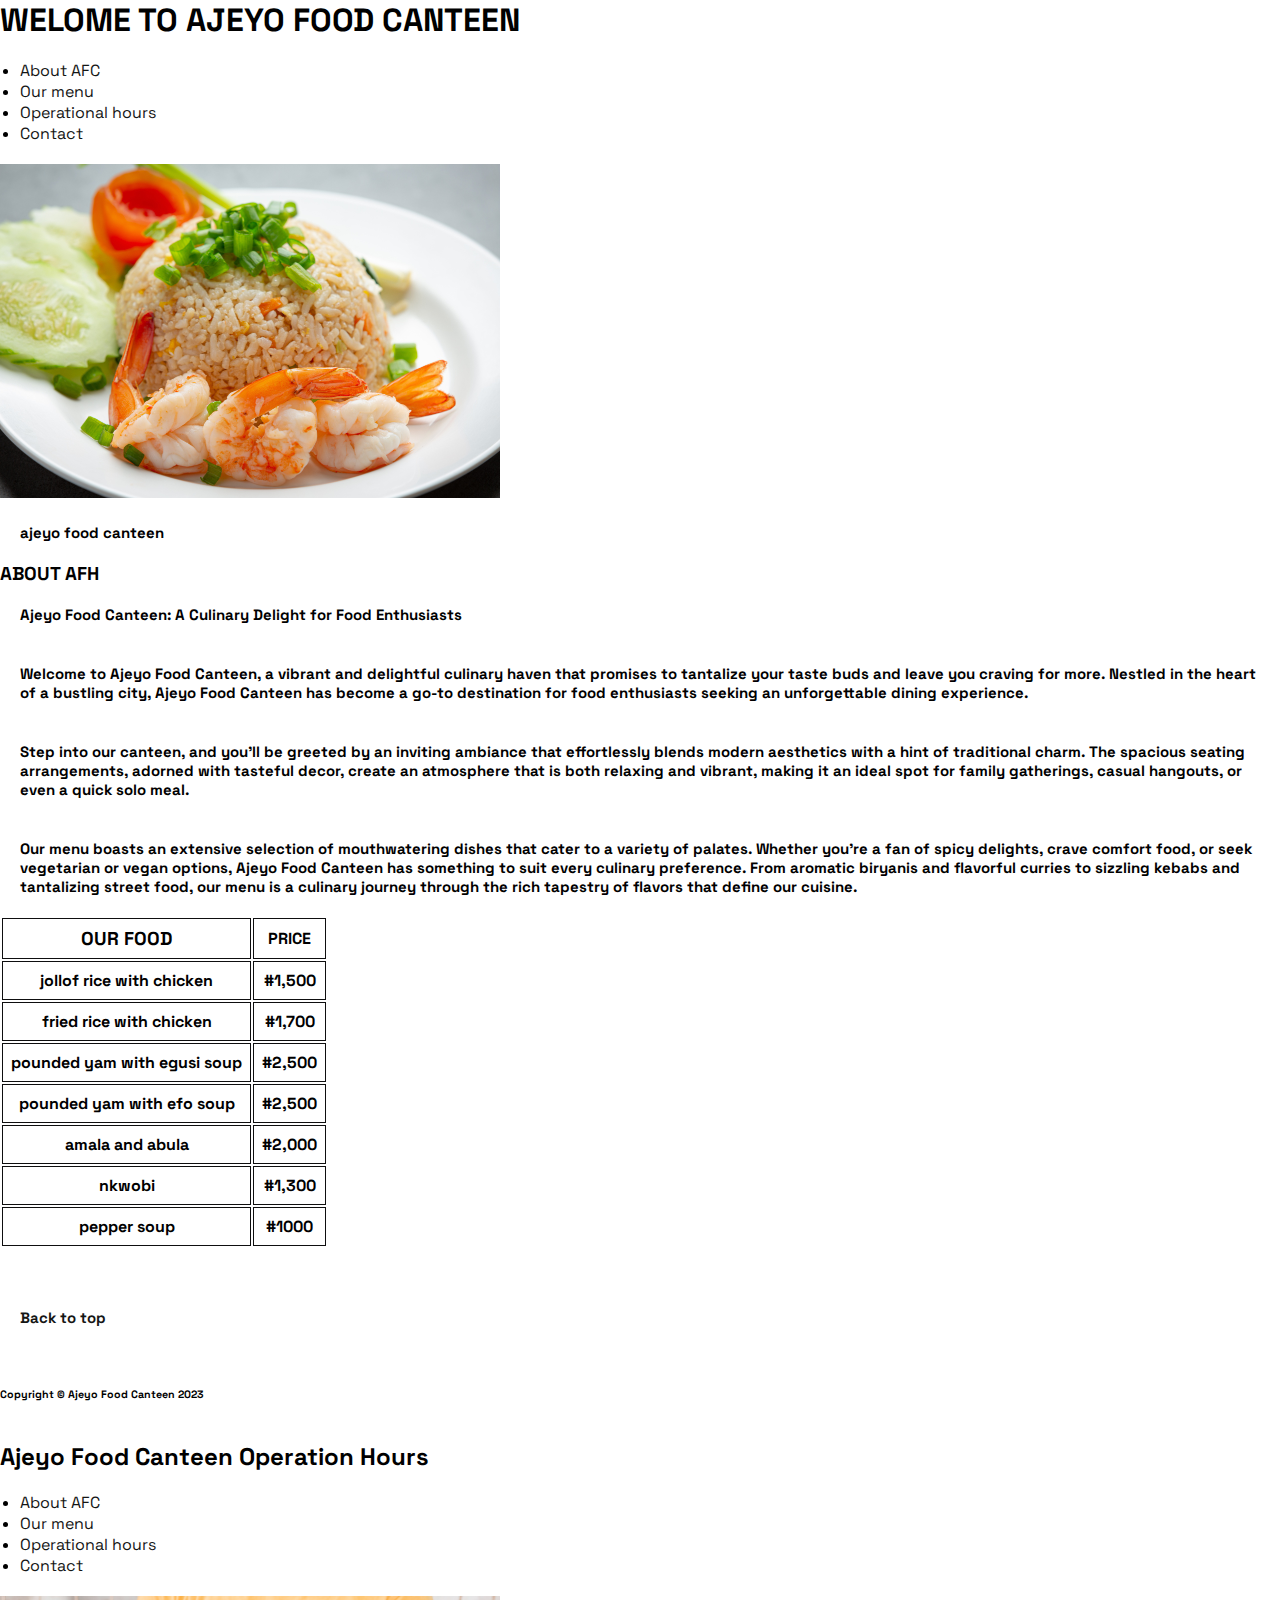
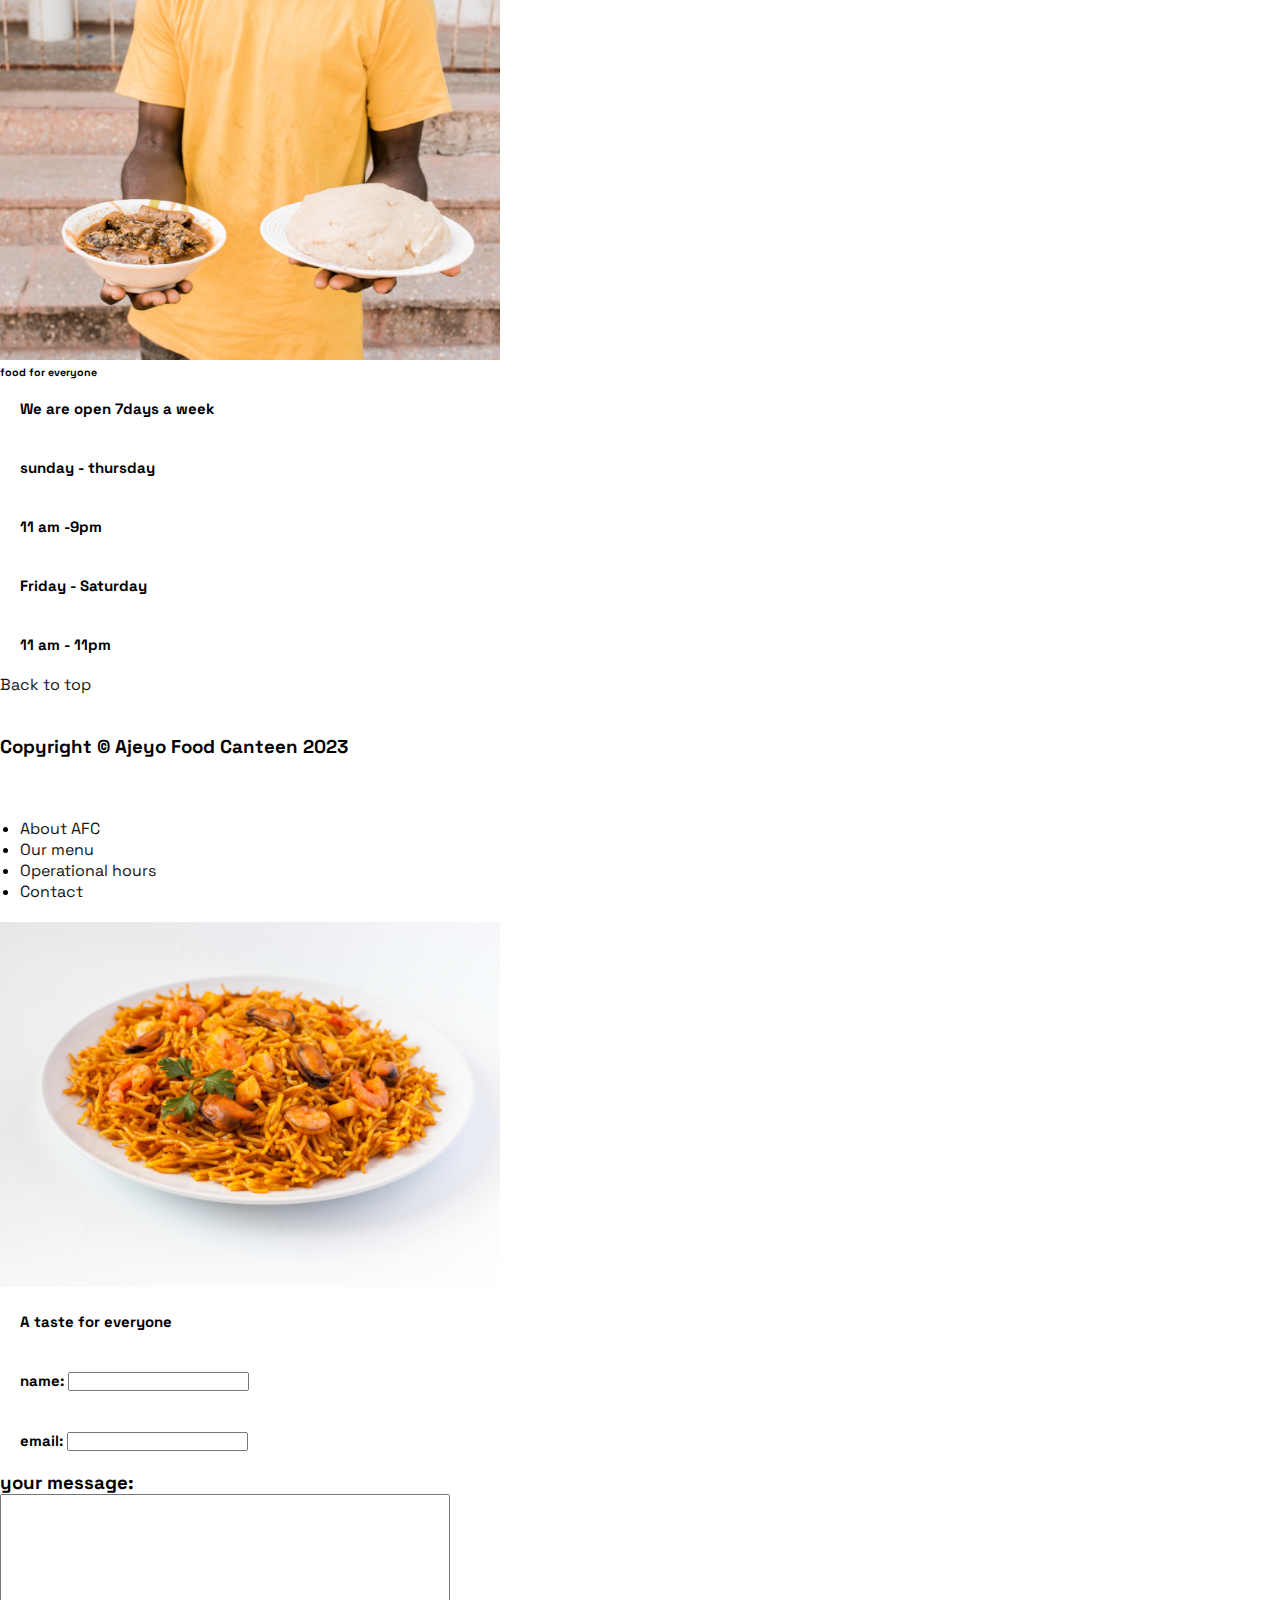
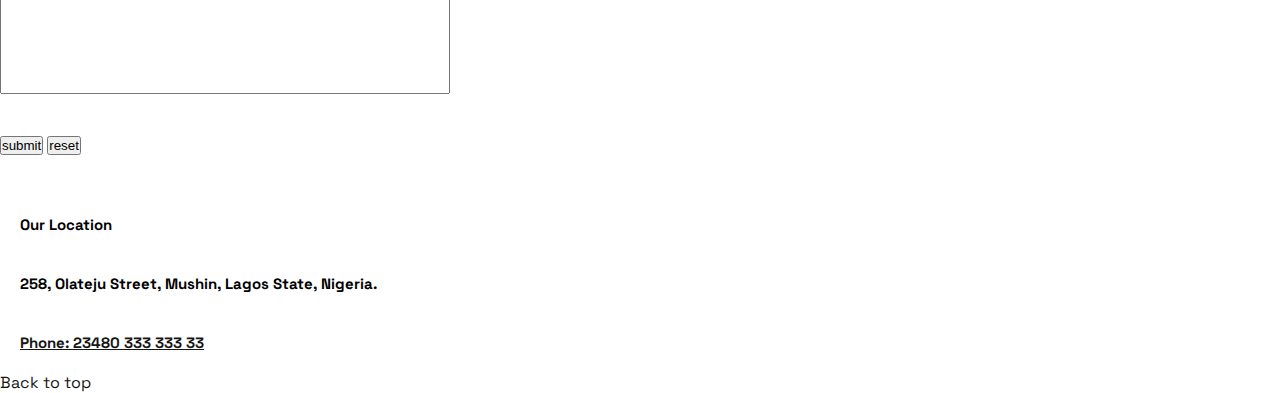
==== index.html @ c1fea181 "ajeyo-app" ====
<!DOCTYPE html>
<html lang="en">
  <head>
    <meta charset="UTF-8" />
    <meta name="viewport" content="width=device-width, initial-scale=1.0" />
    <title>AJEYO FOOD HUB</title>
    <link
      href="https://fonts.googleapis.com/css2?family=Space+Grotesk:wght@300..700&display=swap"
      rel="stylesheet"
    />
    <link
      rel="stylesheet"
      href="https://cdnjs.cloudflare.com/ajax/libs/font-awesome/6.5.2/css/all.min.css"
      integrity="sha512-SnH5WK+bZxgPHs44uWIX+LLJAJ9/2PkPKZ5QiAj6Ta86w+fsb2TkcmfRyVX3pBnMFcV7oQPJkl9QevSCWr3W6A=="
      crossorigin="anonymous"
      referrerpolicy="no-referrer"
    />
  </head>
  
  <body>
    
  <!--unordered list-->
  <link rel="stylesheet" href="style.css">
    <h1>WELOME TO AJEYO FOOD CANTEEN</h1>
    <section class="menu-container">
      <ul class="menu list">
       
        <li><a target="list-item" href="./about-us.html">About AFC</a></li>
        <li><a target="list-item" href="./our-menu.html">Our menu</a></li>
        <li><a target="list-item" href="./Operational-hours.html">Operational hours</a></li>
        <li><a target="list-item" href="./contact.html">Contact</a></li>
        

       
      </ul>
    </section>
  <!--unordered list-->
   
    
    <!--menu-->

    <!--image-->
    
    <img src="./imagess/jollof rice.jpeg" alt="image">
    <!--image-->
    <p>ajeyo food canteen</p>

    <h3>ABOUT AFH</h3>

    <p>Ajeyo Food Canteen: A Culinary Delight for Food Enthusiasts</p>

    <p>
      Welcome to Ajeyo Food Canteen, a vibrant and delightful culinary haven
      that promises to tantalize your taste buds and leave you craving for more.
      Nestled in the heart of a bustling city, Ajeyo Food Canteen has become a
      go-to destination for food enthusiasts seeking an unforgettable dining
      experience.
    </p>
    <p>
      Step into our canteen, and you'll be greeted by an inviting ambiance that
      effortlessly blends modern aesthetics with a hint of traditional charm.
      The spacious seating arrangements, adorned with tasteful decor, create an
      atmosphere that is both relaxing and vibrant, making it an ideal spot for
      family gatherings, casual hangouts, or even a quick solo meal.
   </p>
   <P>
    
      Our menu boasts an extensive selection of mouthwatering dishes that cater
      to a variety of palates. Whether you're a fan of spicy delights, crave
      comfort food, or seek vegetarian or vegan options, Ajeyo Food Canteen has
      something to suit every culinary preference. From aromatic biryanis and
      flavorful curries to sizzling kebabs and tantalizing street food, our menu
      is a culinary journey through the rich tapestry of flavors that define our
      cuisine.
    </p>

     <!--html table-->
  
     <table>
      <tr>
        <th><h3>OUR FOOD</h3></th>
        <th>PRICE</th>
      </tr>
      <tr>
        <th>jollof rice with chicken</th>
        <th>#1,500</th>
      </tr>
      <tr>
        <th>fried rice with chicken</th>
        <th>#1,700</th>
      </tr>
      <tr>
        <th>pounded yam with egusi soup</th>
        <th>#2,500</th>
      </tr>
      <tr>
        <th>pounded yam with efo soup</th>
        <th>#2,500</th>
      </tr>
      <tr>
        <th>amala and abula</th>
        <th>#2,000</th>
      </tr>
      <tr>
        <th>nkwobi</th>
        <th>#1,300</th>
      </tr>
      <tr>
        <th>pepper soup</th>
        <th>#1000</th>
      </tr>
      </table>
      <!--html table-->
  
    </p><p colspan="2"><a href="#">Back to top</a>



   <p> <h6>Copyright © Ajeyo Food Canteen 2023</h6></p>



   <h2>Ajeyo Food Canteen Operation Hours</h2>

<!----unordered-list-->
<section class="menu-container">
    <ul class="menu list">
     
      <li><a target="list-item" href="./about-us.html">About AFC</a></li>
      <li><a target="list-item" href="./our-menu.html">Our menu</a></li>
      <li><a target="list-item" href="./Operational-hours.html">Operational hours</a></li>
      <li><a target="list-item" href="./contact.html">Contact</a></li>
      

     
    </ul>
  </section>


  <!----unordered-list-->

<!--image-2-->
  <img src="./imagess/american-shrimp-fried-rice-served-with-chili-fish-sauce-thai-food 1.png" alt="image">




<!--image-2-->
<h6 >food for everyone</h6>


<h4><p>We are open 7days a week</p></h4>
<!--date-time-->
  <p >sunday - thursday</p>
<p>11 am  -9pm</p>
<p>Friday - Saturday</p>
<p>11 am - 11pm</p>
<!--date-time-->

</p<p aria-colspan="2"><a href="#">Back to top</a>

   <p> <h3>Copyright © Ajeyo Food Canteen 2023</h3></p>

<!----unordered-list-->
<section class="menu-container">
    <ul class="menu list">
     
      <li><a target="list-item" href="./about-us.html">About AFC</a></li>
      <li><a target="list-item" href="./our-menu.html">Our menu</a></li>
      <li><a target="list-item" href="./Operational-hours.html">Operational hours</a></li>
      <li><a target="list-item" href="./contact.html">Contact</a></li>
      

     
    </ul>
  </section>


  <!----unordered-list-->

<!--IMAGE-3-->
<img src="./imagess/american-shrimp-fried-rice-served-with-chili-fish-sauce-thai-food 1 (2).png" alt="image">
<!--IMAGE-3-->

  <h6><p>A taste for everyone</p></h6>
  <div>
  <!--name-->
  <!--name-->
  
<div><h3><p>name: <input type="name" id="name" placeholder=""></p></h3></div>  
  
  <!--name-->
  
  
  <!--email-->
  
 <div> <h3> <p>email: <input type="email" id="name" placeholder=""></p></h3></div>
  
  <!--email-->
  
  <!--message-->
  <form action="#"> <h3>your message:</h3>
    <input type="message" id="message" placeholder="">
    <p></p></form>
 
  <!--message-->
  <!--button-->
   
  <div>
    <button type="submit">submit</button>
    <button type="reset">reset</button>
  </div>
  <!--button-->
</div>
<!--location-->
<p></p>
<h2><p>Our Location</p></h2>
<p>258, Olateju Street, Mushin, Lagos State, Nigeria.</p>
</body>

<p><a href="#" class="phone-number"> Phone: 23480 333 333 33</a></p>
<!--location-->


</p<p aria-colspan="2"><a href="#">Back to top</a>

  </body>
  </html>
---- style.css ----
* {
  margin: 0;
  padding: 0;
  box-sizing: border-box;
}
body {
  background-color: white;
  color: black;
  font-family: "SPACE GROTESK";
}

img {
  max-width: 100%;
  height: auto;
  width: 500px;
}

a {
  text-decoration: none;
  color: rgb(21, 22, 21);
}

body {
  background-color: rgb(226, 221, 223);
  color: black;
  font-family: "SPACE GROTESK";
}
p {
  border-radius: 15px;
  padding: 20px;
  font-size: 15px;
  font-weight: bolder;
}

.menu-container {
  display: flex;
  justify-content: space-between;
  align-items: center;
  padding: 20px;
  background-color: rgb(255, 255, 255);
}
.menu-list {
  display: flex;
  list-style-type: none;
}
.list-item {
  margin-left: 30px;
  cursor: pointer;
}

/*table style*/
.table {
  border: collaps;
  width: 100%;
}
tr,
th {
  border: 1px solid #0e0e0f;
  padding: 8px;
}
/*table style*/
form input {
  width: 450px;
  height: 200px;
}
body {
  background-color: white;
}
.image {
  width: 500px;
  height: 3000px;
}
T {
  width: 20px;
}
.phone-number {
  text-decoration: underline;
}
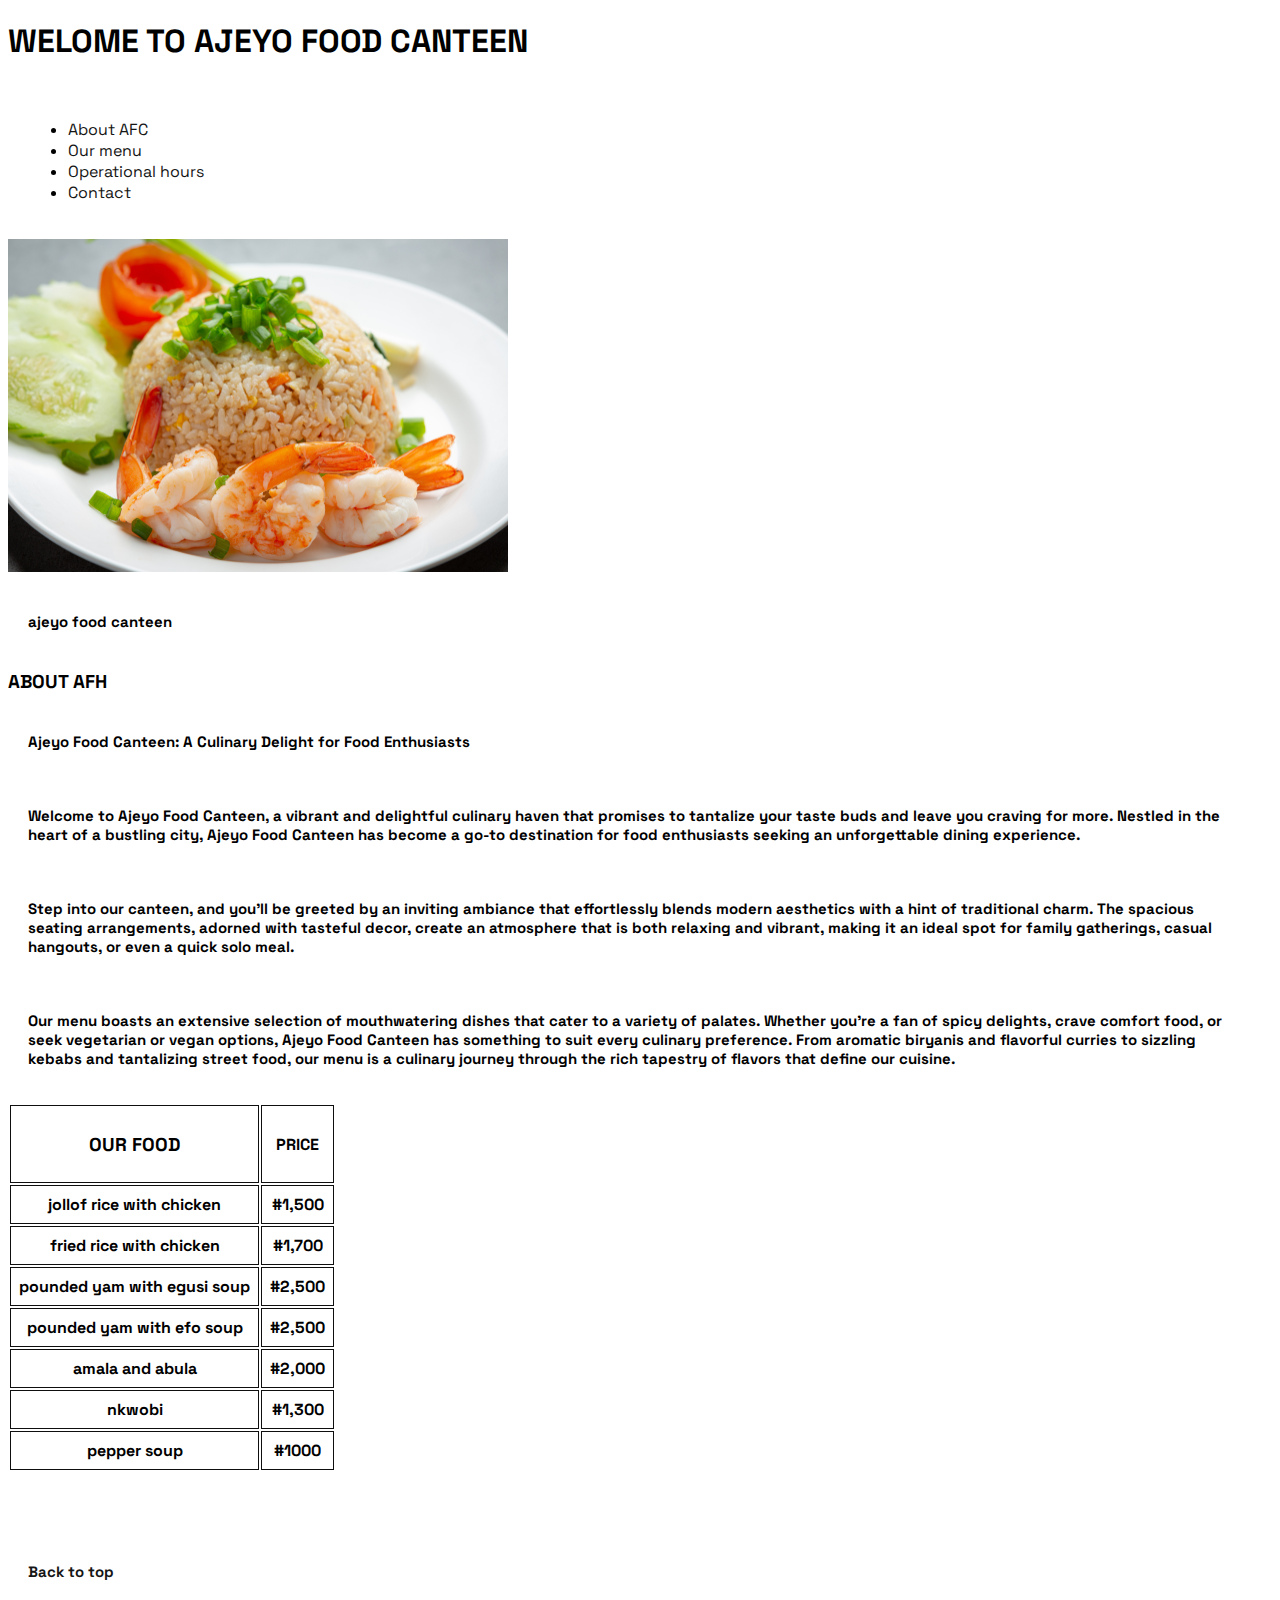
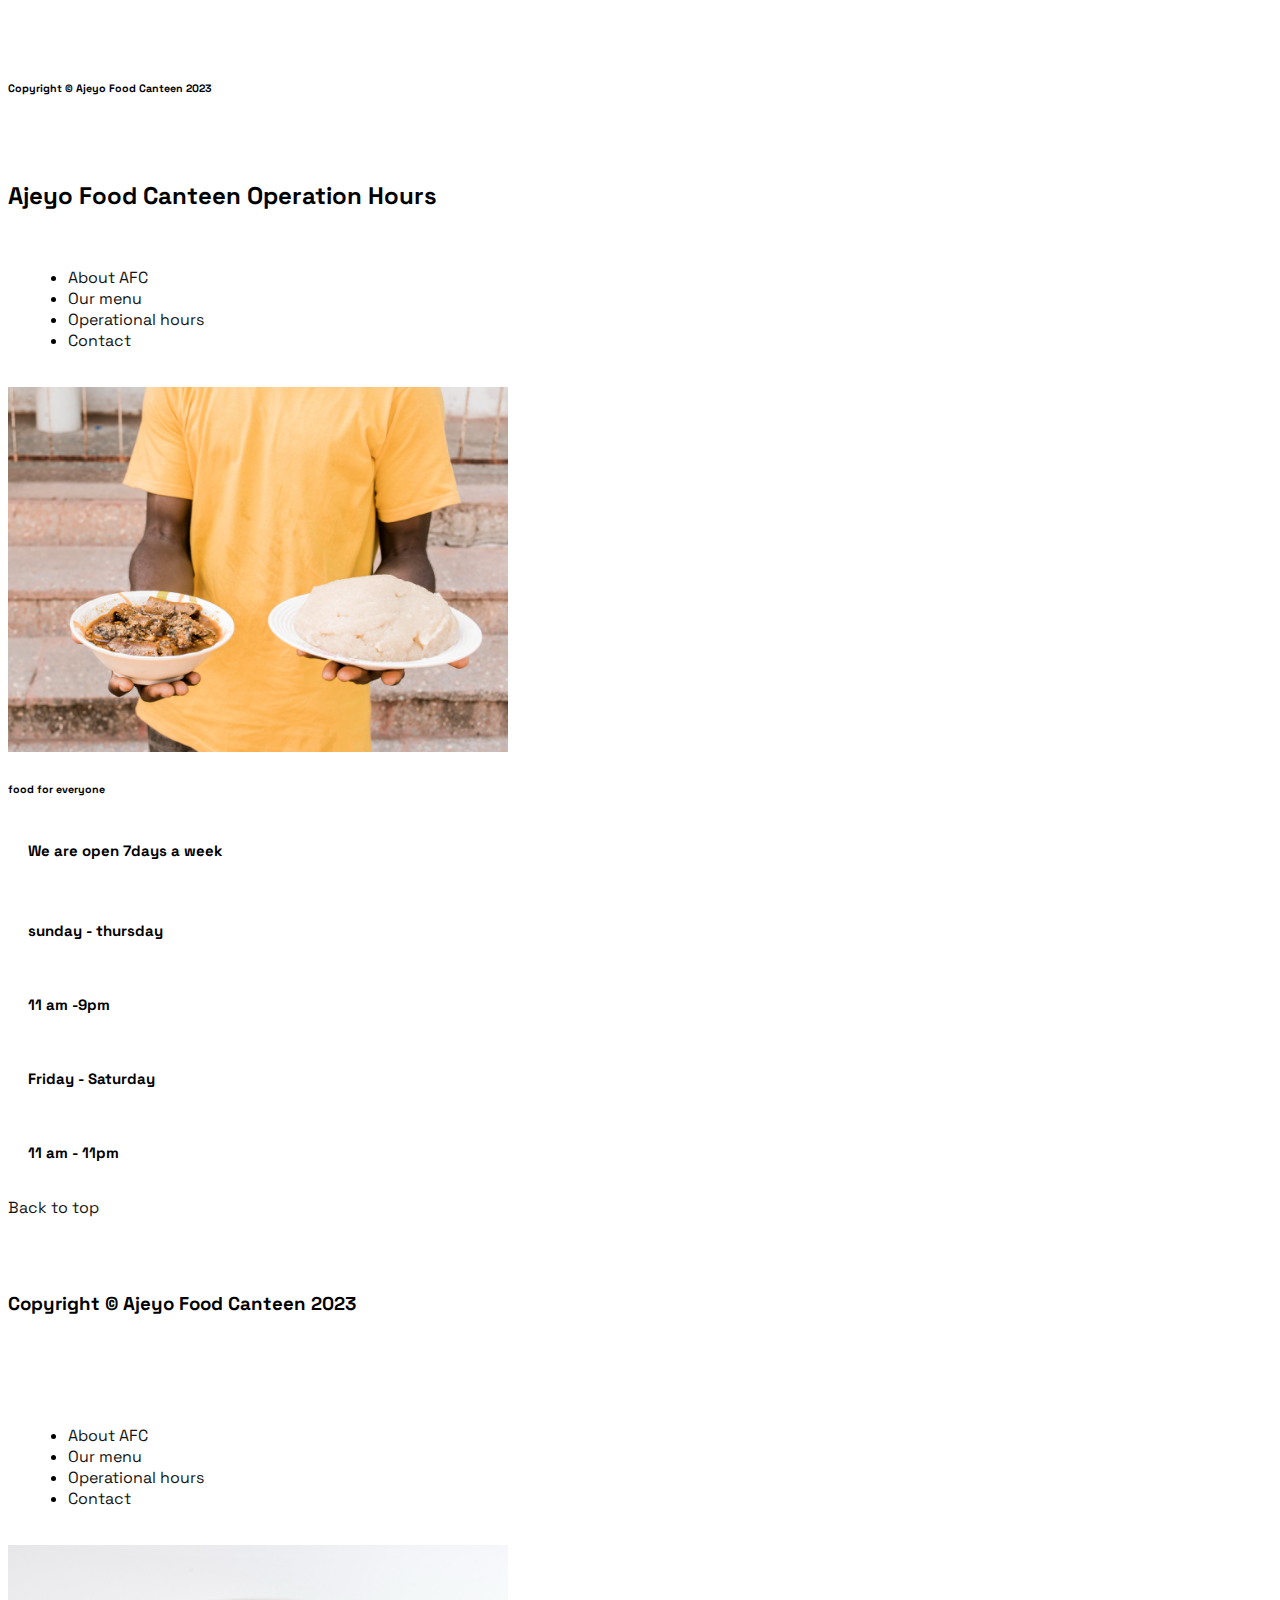
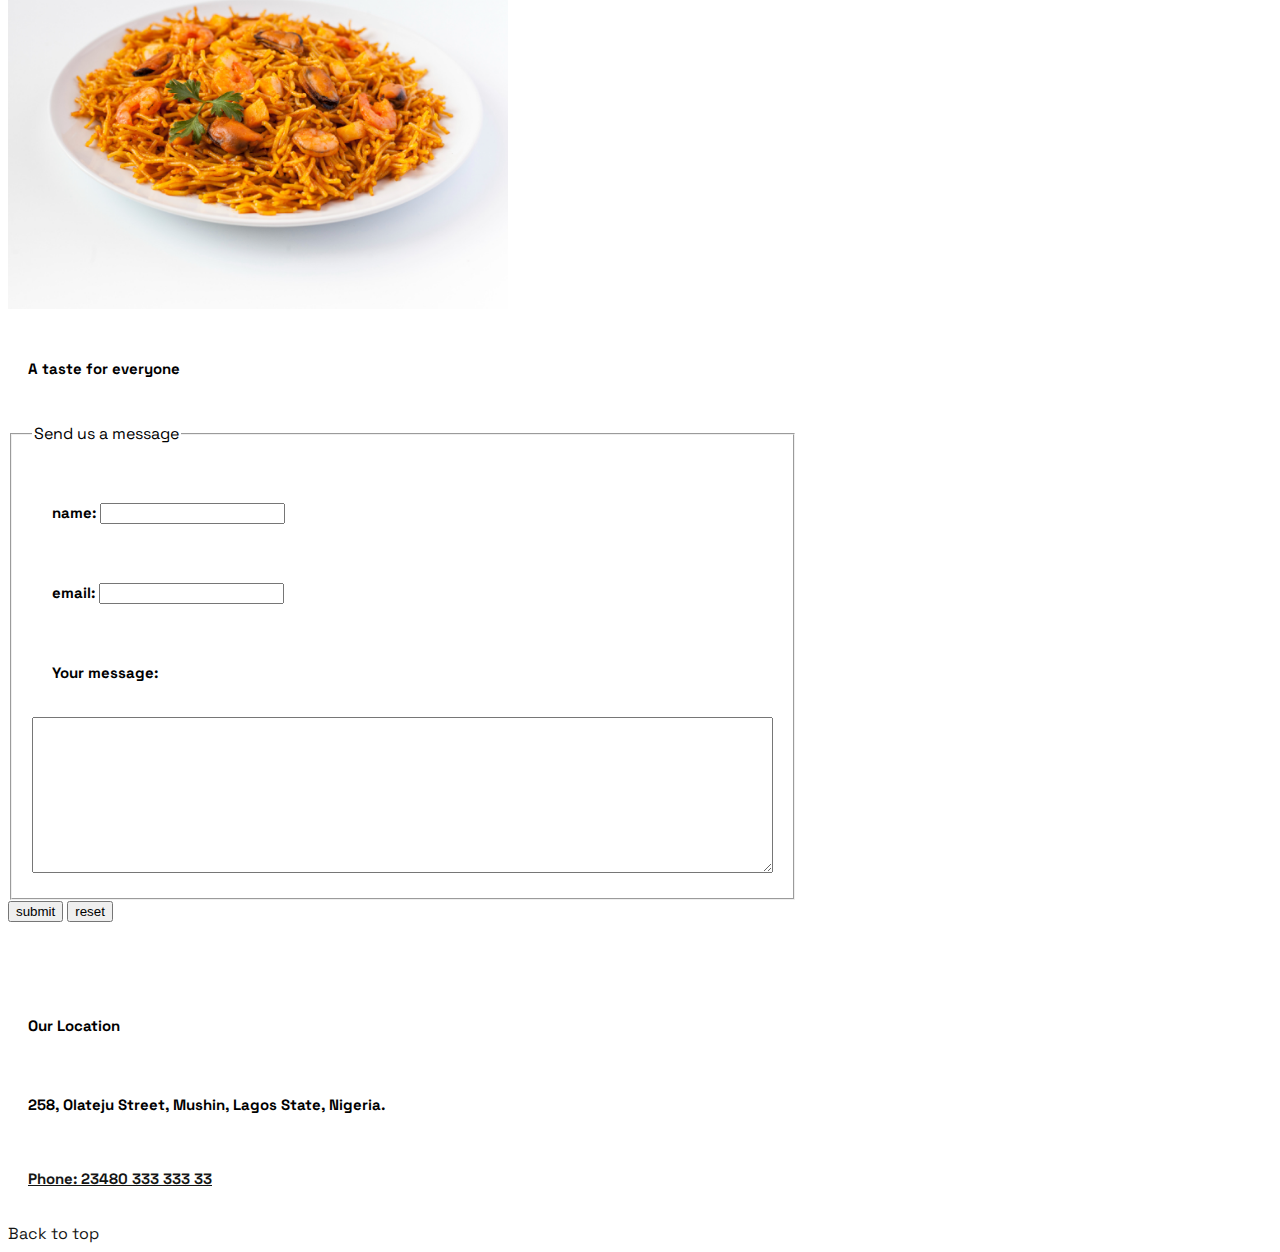
==== commit 82f77720: "Timi-ajeyo-app" ====
--- a/index.html
+++ b/index.html
@@ -18,7 +18,7 @@
   </head>
   
   <body>
-    
+
   <!--unordered list-->
   <link rel="stylesheet" href="style.css">
     <h1>WELOME TO AJEYO FOOD CANTEEN</h1>
@@ -187,7 +187,9 @@
   <!--name-->
   <!--name-->
   
-<div><h3><p>name: <input type="name" id="name" placeholder=""></p></h3></div>  
+<fieldset>
+  <legend>Send us a message</legend>
+  <div><h3><p>name: <input type="name" id="name" placeholder=""></p></h3></div>  
   
   <!--name-->
   
@@ -199,10 +201,10 @@
   <!--email-->
   
   <!--message-->
-  <form action="#"> <h3>your message:</h3>
-    <input type="message" id="message" placeholder="">
-    <p></p></form>
+  <p>Your message:</p>
+  <textarea name="message" id="message" cols="90" rows="10"></textarea>
  
+</fieldset>
   <!--message-->
   <!--button-->
    
--- a/style.css
+++ b/style.css
@@ -1,6 +1,6 @@
 * {
-  margin: 0;
-  padding: 0;
+  /* margin: 0; */
+  /* padding: 0; */
   box-sizing: border-box;
 }
 body {
@@ -50,7 +50,7 @@
 
 /*table style*/
 .table {
-  border: collaps;
+  
   width: 100%;
 }
 tr,
@@ -76,3 +76,8 @@
 .phone-number {
   text-decoration: underline;
 }
+fieldset{
+  padding: 20px;
+  width: 30%;
+}
+
